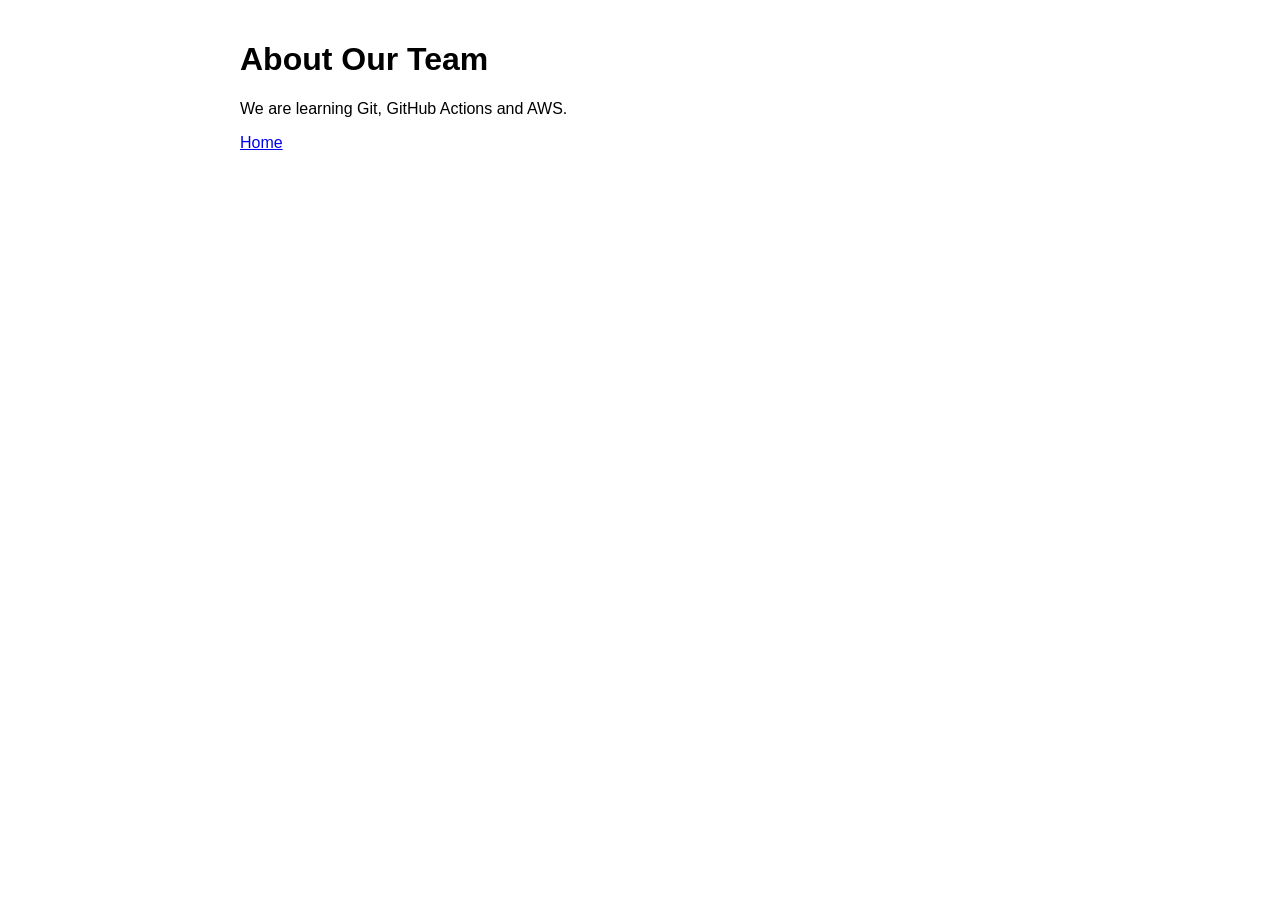
==== about.html @ 7881045b "Add about page" ====
<!DOCTYPE html>
<html lang="en">
<head>
    <meta charset="UTF-8">
    <title>About</title>
    <link rel="stylesheet" href="style.css">
</head>

<body>

    <h1>About Our Team</h1>

    <p>We are learning Git, GitHub Actions and AWS.</p>

    <a href="index.html">Home</a>

</body>
</html>
---- style.css ----
body {
    font-family: Arial, sans-serif;
    max-width: 800px;
    margin: auto;
    padding: 20px;
}

header {
    margin-bottom: 30px;
}

nav a {
    margin-right: 15px;
}

footer {
    margin-top: 40px;
    font-family: monospace;
    color: #555;
    border-top: 1px solid #ddd;
    padding-top: 10px;
}
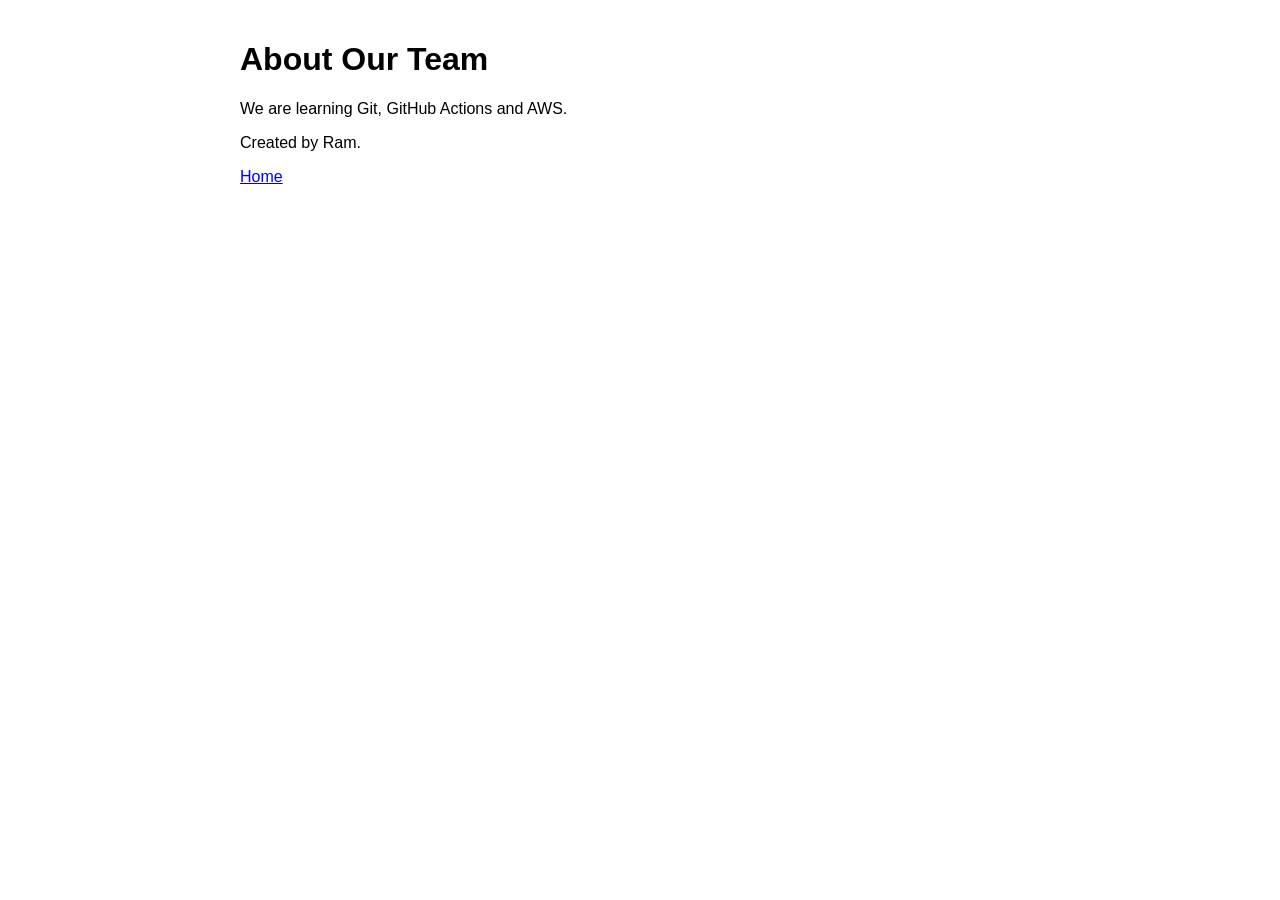
==== commit 1c204877: "Add author name" ====
--- a/about.html
+++ b/about.html
@@ -11,6 +11,7 @@
     <h1>About Our Team</h1>
 
     <p>We are learning Git, GitHub Actions and AWS.</p>
+    <p>Created by Ram.</p>
 
     <a href="index.html">Home</a>
 
